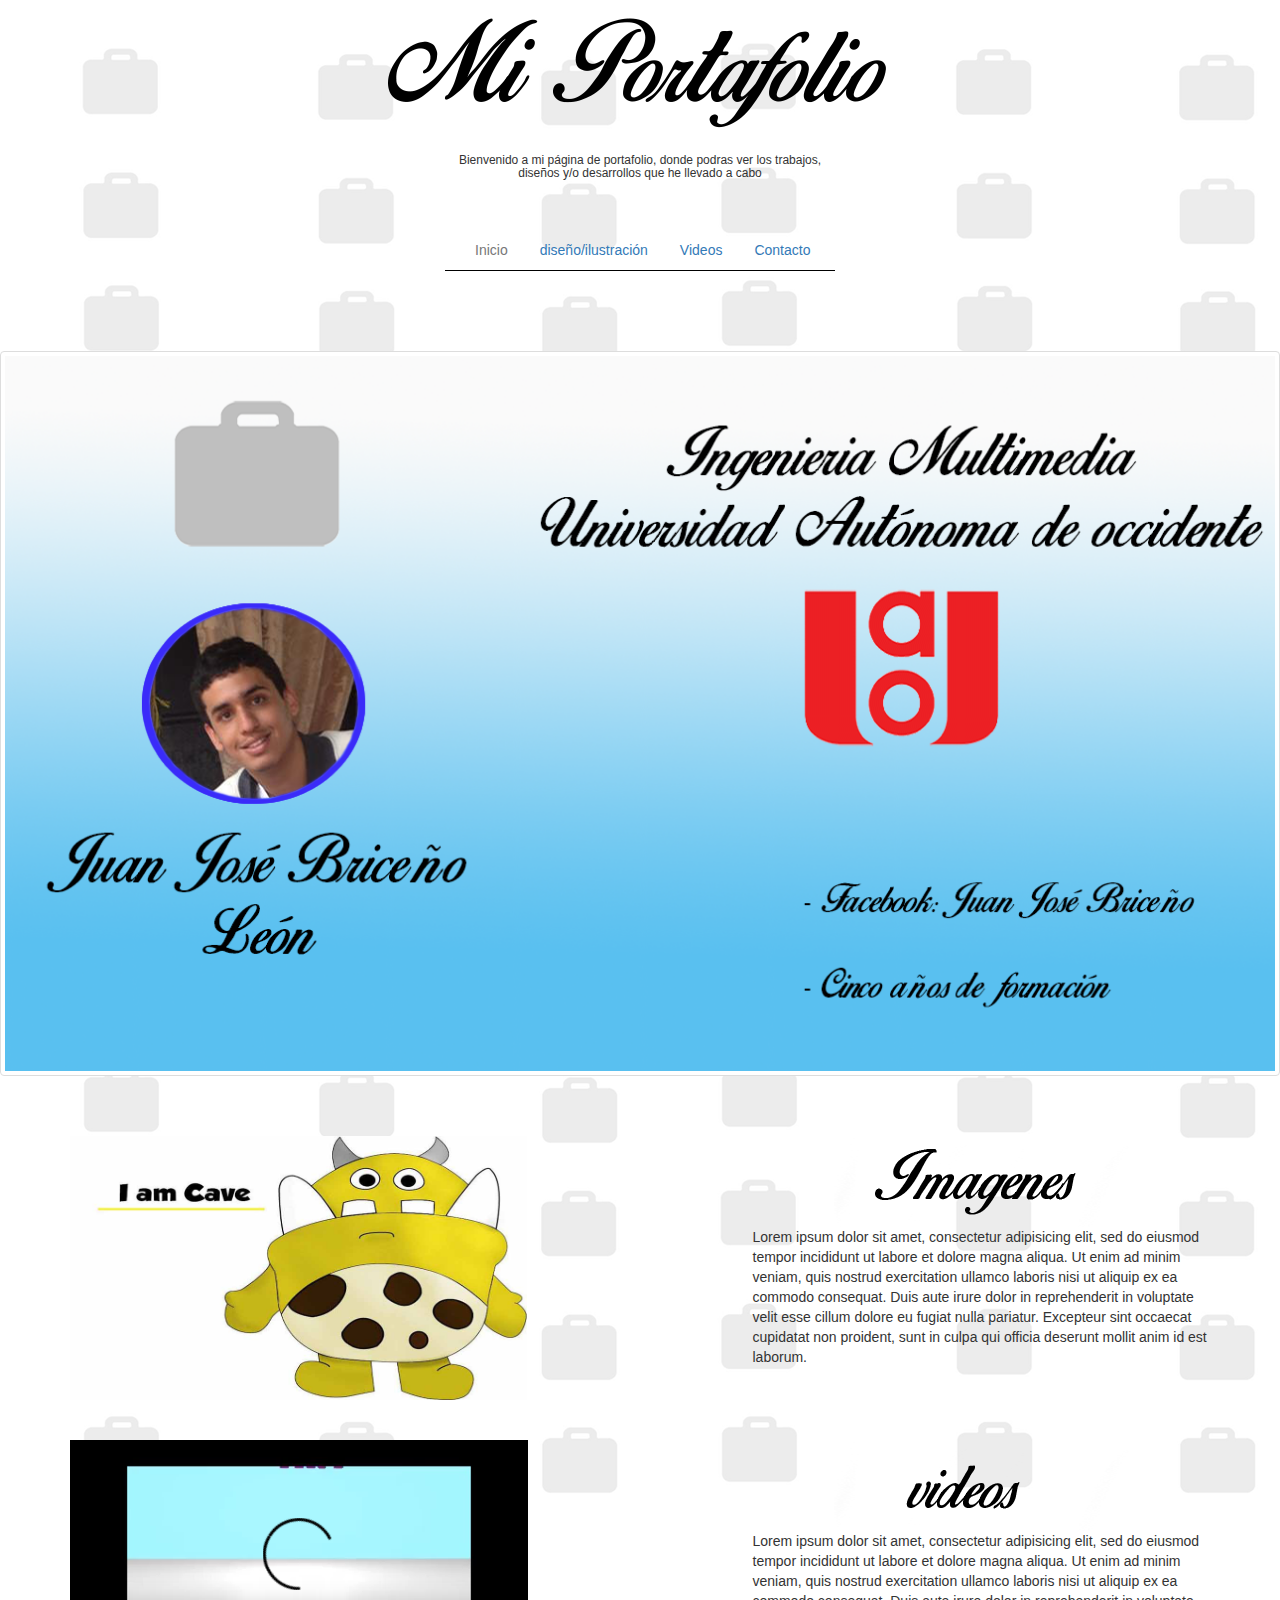
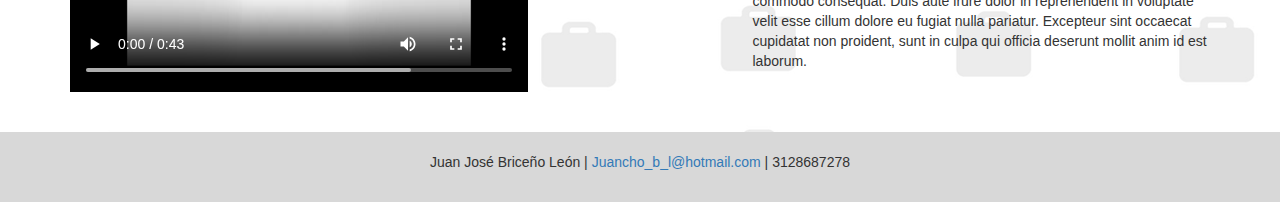
==== index.html @ e5afd76a "iniciamos jejejej" ====
<!DOCTYPE html>
<html>
<head>
	<title>Mi portafolio</title>
	<link rel="stylesheet" type="text/css" href="css/bootstrap.min.css">
	<link rel="stylesheet" type="text/css" href="css/main.css">
	<meta name="viewport" content="width=device-width, user-scalable=no initial-scale=1.0 maximum-scale=1.0 minimum-scale=1.0" charset="utf-8">
	<script type="text/javascript" src="js/script.js"></script>
</head>
<body class="img-responsive" background="img/background2.png">	
	<center>
		<header>
			<img class="nopresentacion img-responsive" src="img/mi portafolio.png">
			<h6>Bienvenido a mi página de portafolio, donde podras ver los trabajos,<br>
			    diseños y/o desarrollos que he llevado a cabo</h6>
		</header>
	</center>
    <br><br>

	<div class="container">
		<div class="row">
			<div class="col-md-offset-4 col-md-5">
				<nav>
					<ul class="nav nav-pills">
						<li role="presentation" class="disabled"><a href="#">Inicio</a></li>
						<li><a href="diseño.html">diseño/ilustración</a></li>
						<li><a href="videos.html">Videos</a></li>
						<li><a href="contactenos.html">Contacto</a></li>
					</ul>
				</nav>
			</div>
		</div>

		<div class="row">
			<div class="col-md-offset-4 col-md-4 separador">
				
			</div>
		</div>
	</div>
	<br><br><br>

	<section>

       
		<div class="row">
			</div>
			<br>
			<div class="row">
			   	<div class="col-md-12">
					<img id ="presentacion" class="img-rounded img-thumbnail" src="img/presentación.png">
				</div>
		</div>	
		

        <br><br>

		<div class="container">
			<div class="row">
			</div>
			<br>
			<div class="row">
				<div class="col-md-5">
					<img class="nopresentacion img-responsive center-block" src="img/cave.jpg">
				</div>
				<div class="col-md-offset-2 col-md-5 ">
					<img class="nopresentacion center-block" src="img/imagenes.png">
					<p>Lorem ipsum dolor sit amet, consectetur adipisicing elit, sed do eiusmod
					tempor incididunt ut labore et dolore magna aliqua. Ut enim ad minim veniam,
					quis nostrud exercitation ullamco laboris nisi ut aliquip ex ea commodo
					consequat. Duis aute irure dolor in reprehenderit in voluptate velit esse
					cillum dolore eu fugiat nulla pariatur. Excepteur sint occaecat cupidatat non
					proident, sunt in culpa qui officia deserunt mollit anim id est laborum.</p>
				</div>
			</div>

			<br><br>

			<div class="row">
				<div class="col-md-5">
					<video controls class="img-responsive">
						<source src="vid/Tiny monsters- animatic 3D high poly.mp4"></source>
					</video>
				</div>
				<div class="col-md-offset-2 col-md-5">
					<img class="center-block" src="img/videos.png">
					<p>Lorem ipsum dolor sit amet, consectetur adipisicing elit, sed do eiusmod
					tempor incididunt ut labore et dolore magna aliqua. Ut enim ad minim veniam,
					quis nostrud exercitation ullamco laboris nisi ut aliquip ex ea commodo
					consequat. Duis aute irure dolor in reprehenderit in voluptate velit esse
					cillum dolore eu fugiat nulla pariatur. Excepteur sint occaecat cupidatat non
					proident, sunt in culpa qui officia deserunt mollit anim id est laborum.</p>
				</div>
			</div>			
		</div>
	</section>
	<br><br>
	
	<footer>
	    <br>
		<p class="text-center">Juan José Briceño León  |  <a href="mailto:juancho_b_l@hotmail.com">Juancho_b_l@hotmail.com</a>  |  3128687278</p>
	    <br>
	</footer>
</body>
</html>
---- css/main.css ----
/*body{
	background-color: #E0F2F7;
	background-image: url(img/background.jpg);
}*/
img.nopresentacion{
	max-width: 100%;
	max-height: 20em;
}

img.diseno{
    width: 15em;
    height: 15em;
}

footer{
	background-color: #D8D8D8;
}

.separador{
	background-color: black;
}

table{
	border: 0px;
}

#presentacion{
	width:100%;
}
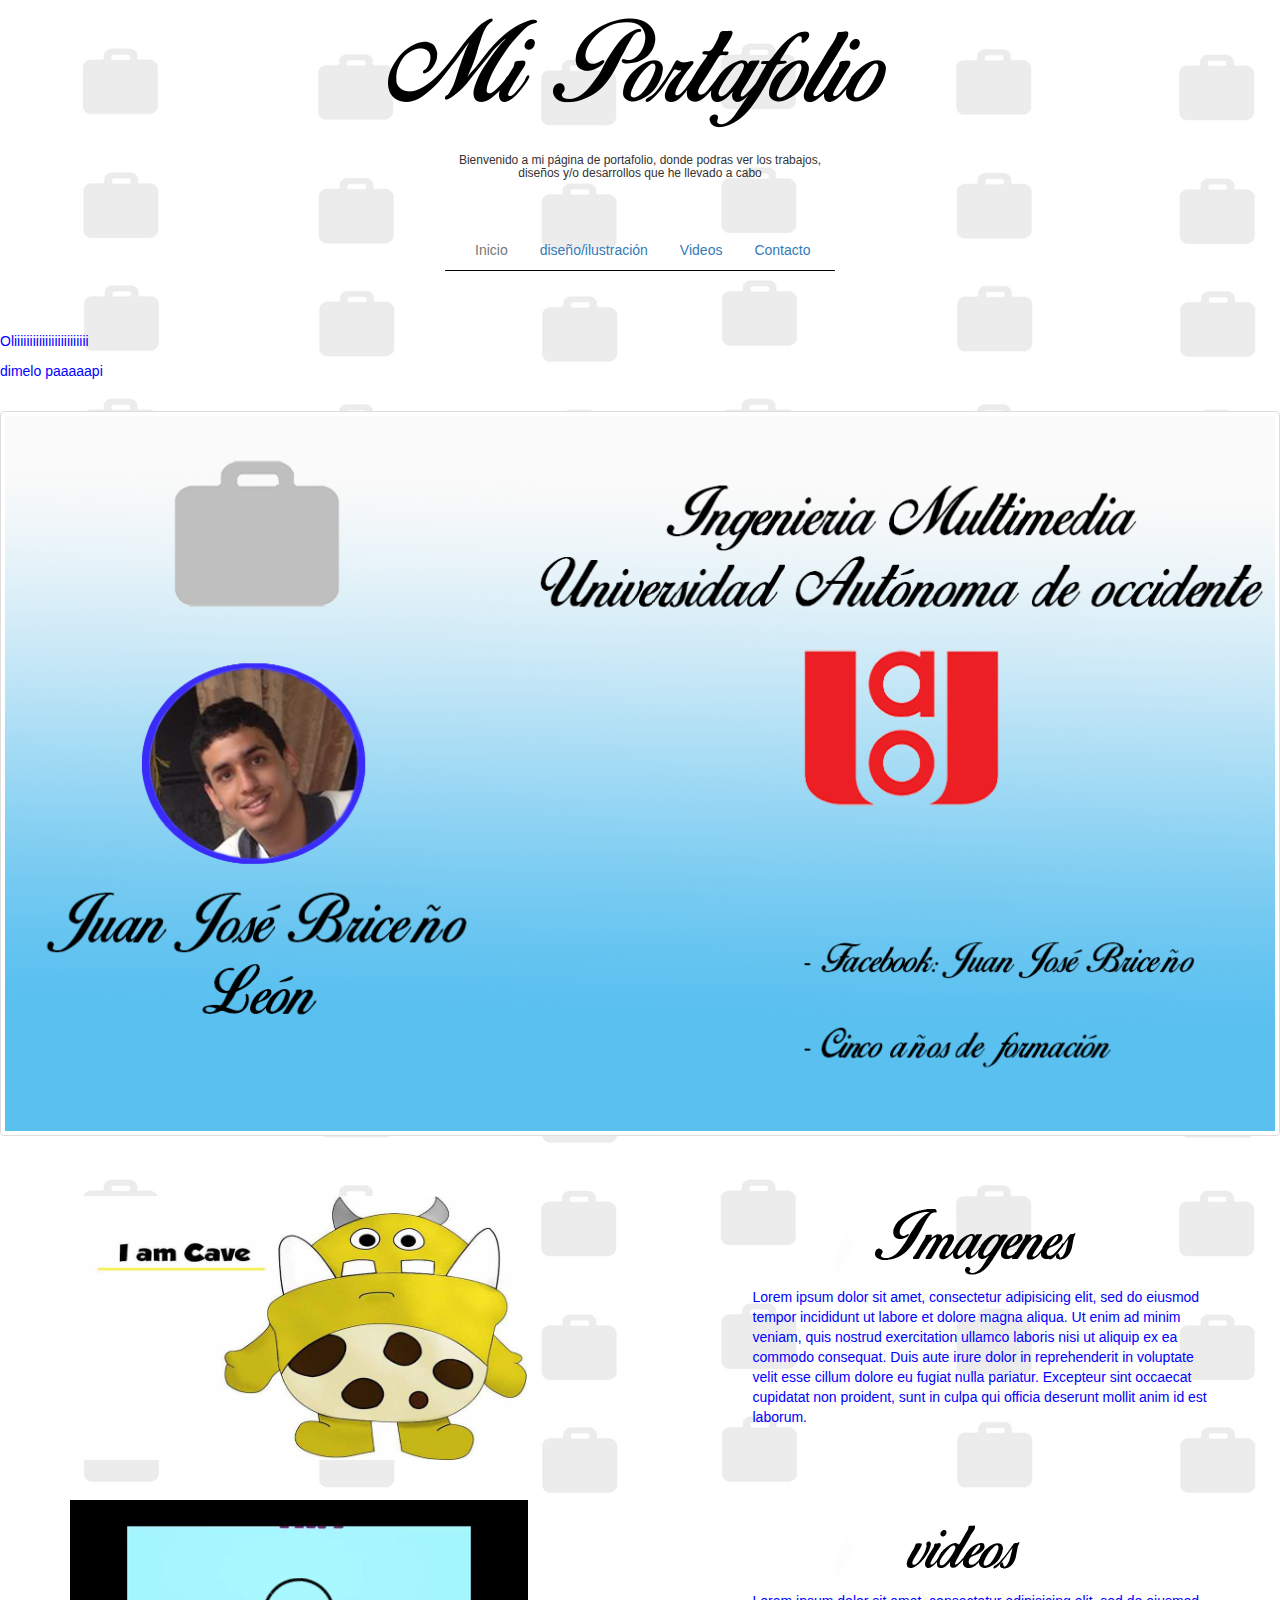
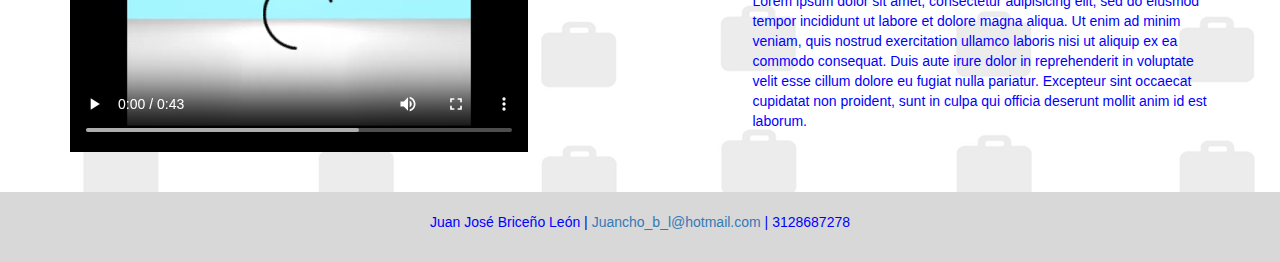
==== commit a4d9b6b0: "aqui agregue un dimelo paaaaapi" ====
--- a/index.html
+++ b/index.html
@@ -1,4 +1,4 @@
-<!DOCTYPE html>
+﻿<!DOCTYPE html>
 <html>
 <head>
 	<title>Mi portafolio</title>
@@ -41,6 +41,8 @@
 
 	<section>
 
+		<p>Oliiiiiiiiiiiiiiiiiiiiiiii</p>
+		<p>dimelo paaaaapi</p>
        
 		<div class="row">
 			</div>
--- a/css/main.css
+++ b/css/main.css
@@ -26,4 +26,8 @@
 
 #presentacion{
 	width:100%;
+}
+
+p{
+	color:blue;
 }